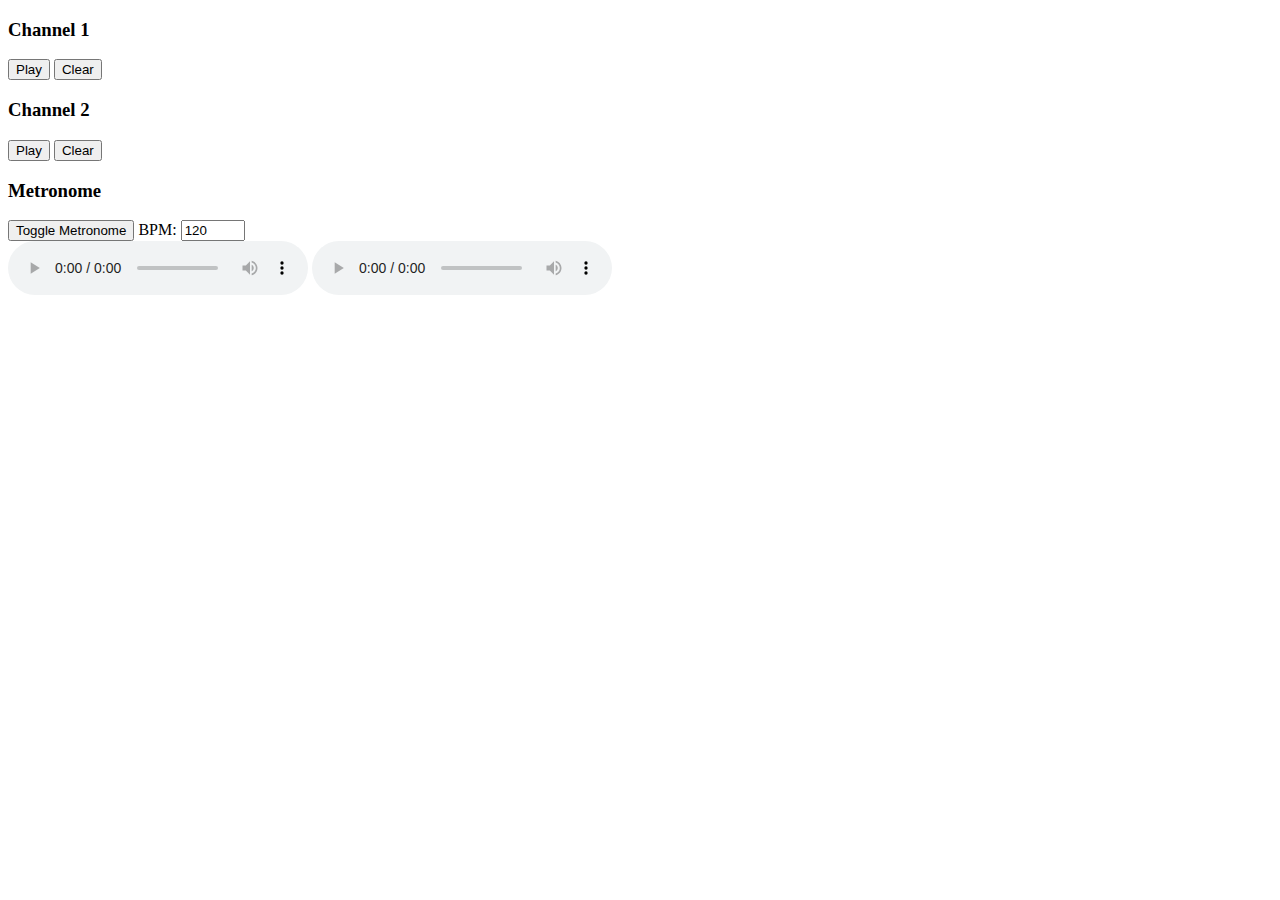
==== lab3/test.html @ 604f7632 "lab3(do dokończenia, nagrywanie)" ====
<!DOCTYPE html>
<html lang="en">
<head>
    <meta charset="UTF-8">
    <meta name="viewport" content="width=device-width, initial-scale=1.0">
    <title>Music Mixer</title>
</head>
<body>
    <div class="channels">
        <div class="channel" data-channel="channel1">
            <h3>Channel 1</h3>
            <button class="play-channel">Play</button>
            <button class="clear-channel">Clear</button>
        </div>
        <div class="channel" data-channel="channel2">
            <h3>Channel 2</h3>
            <button class="play-channel">Play</button>
            <button class="clear-channel">Clear</button>
        </div>
        <!-- Dodaj więcej divów dla innych kanałów -->
    </div>

    <div class="metronome">
        <h3>Metronome</h3>
        <button id="metronome">Toggle Metronome</button>
        <label for="bpm">BPM:</label>
        <input type="number" id="bpm" name="bpm" min="1" max="300" value="120">
    </div>

    <audio src="https://youtu.be/I0DMp1VDQhg" controls id="s1"></audio>
    <audio src="./sounds/hihat.wav" controls id="s2"></audio>
    <!-- Dodaj więcej elementów audio dla innych dźwięków -->

    <script src="drumkit.js"></script>
</body>
</html>
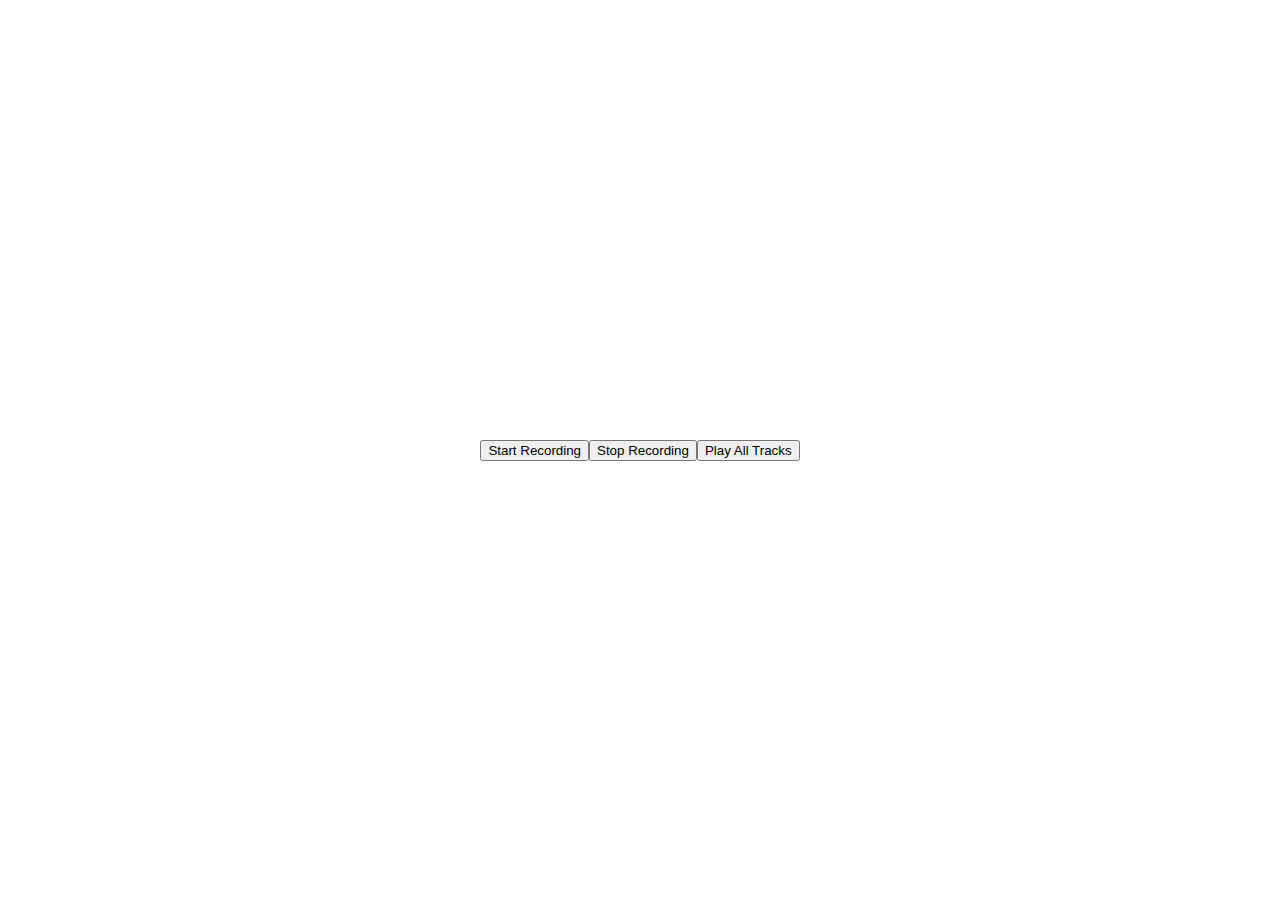
==== commit 3b07f37c: "LAB3 gotowe (drumkit)" ====
--- a/lab3/test.html
+++ b/lab3/test.html
@@ -1,36 +1,19 @@
 <!DOCTYPE html>
 <html lang="en">
 <head>
-    <meta charset="UTF-8">
-    <meta name="viewport" content="width=device-width, initial-scale=1.0">
-    <title>Music Mixer</title>
+  <meta charset="UTF-8">
+  <meta name="viewport" content="width=device-width, initial-scale=1.0">
+  <title>Virtual Drum Kit</title>
+  <link rel="stylesheet" href="styles.css">
 </head>
 <body>
-    <div class="channels">
-        <div class="channel" data-channel="channel1">
-            <h3>Channel 1</h3>
-            <button class="play-channel">Play</button>
-            <button class="clear-channel">Clear</button>
-        </div>
-        <div class="channel" data-channel="channel2">
-            <h3>Channel 2</h3>
-            <button class="play-channel">Play</button>
-            <button class="clear-channel">Clear</button>
-        </div>
-        <!-- Dodaj więcej divów dla innych kanałów -->
-    </div>
 
-    <div class="metronome">
-        <h3>Metronome</h3>
-        <button id="metronome">Toggle Metronome</button>
-        <label for="bpm">BPM:</label>
-        <input type="number" id="bpm" name="bpm" min="1" max="300" value="120">
-    </div>
+<script src="script.js"></script>
 
-    <audio src="https://youtu.be/I0DMp1VDQhg" controls id="s1"></audio>
-    <audio src="./sounds/hihat.wav" controls id="s2"></audio>
-    <!-- Dodaj więcej elementów audio dla innych dźwięków -->
+<!-- Przyciski do sterowania -->
+<button id="startRecordingBtn">Start Recording</button>
+<button id="stopRecordingBtn">Stop Recording</button>
+<button id="playAllTracksBtn">Play All Tracks</button>
 
-    <script src="drumkit.js"></script>
 </body>
-</html>+</html>
--- a/lab3/styles.css
+++ b/lab3/styles.css
@@ -0,0 +1,18 @@
+body {
+    display: flex;
+    justify-content: center;
+    align-items: center;
+    height: 100vh;
+    margin: 0;
+  }
+  
+  .drum-pad {
+    width: 80px;
+    height: 80px;
+    margin: 10px;
+    border: 2px solid #333;
+    display: flex;
+    justify-content: center;
+    align-items: center;
+    cursor: pointer;
+  }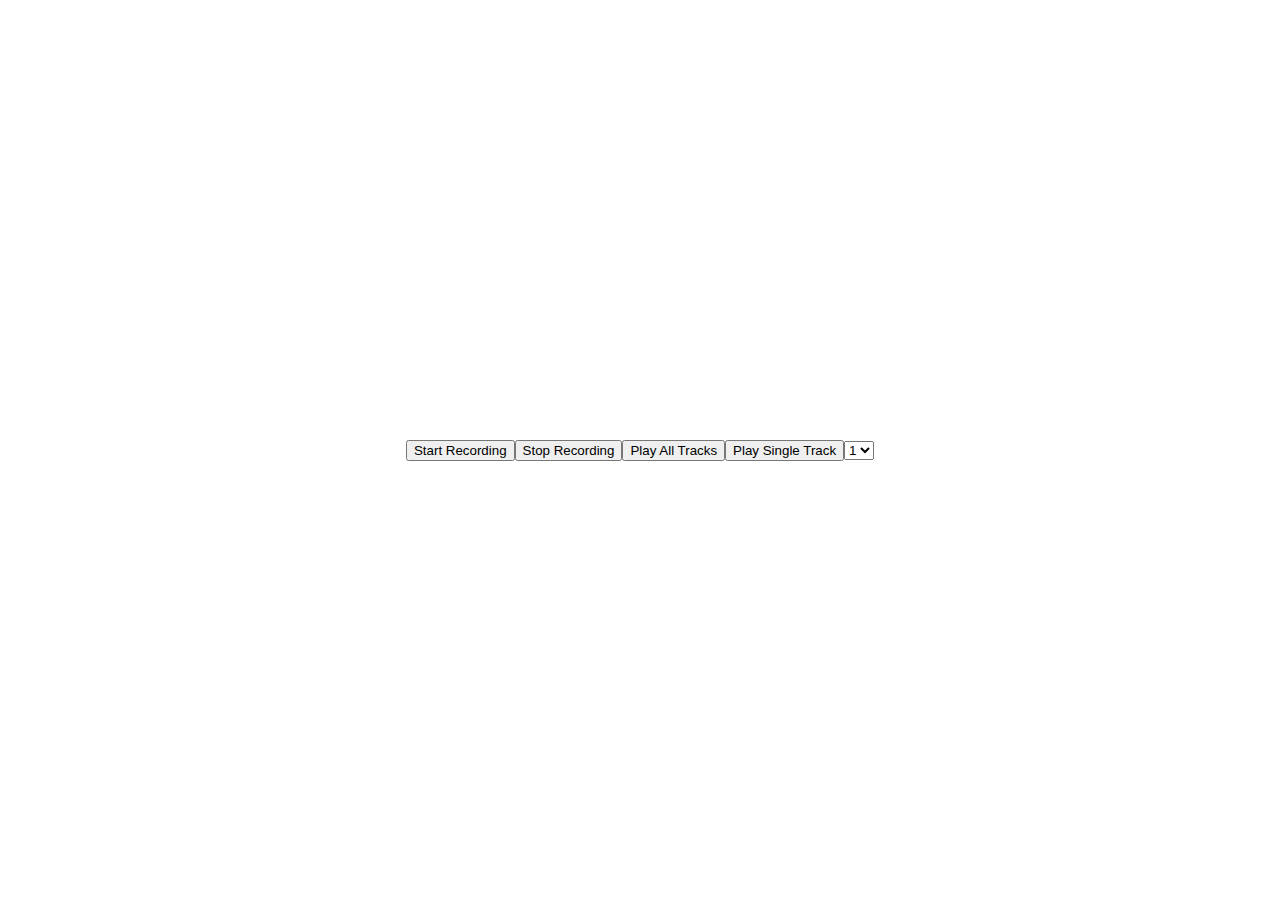
==== commit e632be25: "poprawka" ====
--- a/lab3/test.html
+++ b/lab3/test.html
@@ -8,12 +8,19 @@
 </head>
 <body>
 
-<script src="script.js"></script>
-
-<!-- Przyciski do sterowania -->
-<button id="startRecordingBtn">Start Recording</button>
-<button id="stopRecordingBtn">Stop Recording</button>
-<button id="playAllTracksBtn">Play All Tracks</button>
-
+  
+  <!-- Przyciski do sterowania -->
+  <button id="startRecordingBtn">Start Recording</button>
+  <button id="stopRecordingBtn">Stop Recording</button>
+  <button id="playAllTracksBtn">Play All Tracks</button>
+  <button id="playSingleTrackBtn">Play Single Track</button>
+  <select id="trackNumber">
+    <option value="1" selected>1</option>
+    <option value="2">2</option>
+    <option value="3">3</option>
+    <option value="4">4</option>
+  </select>
+  
+  <script src="script.js"></script>
 </body>
 </html>
